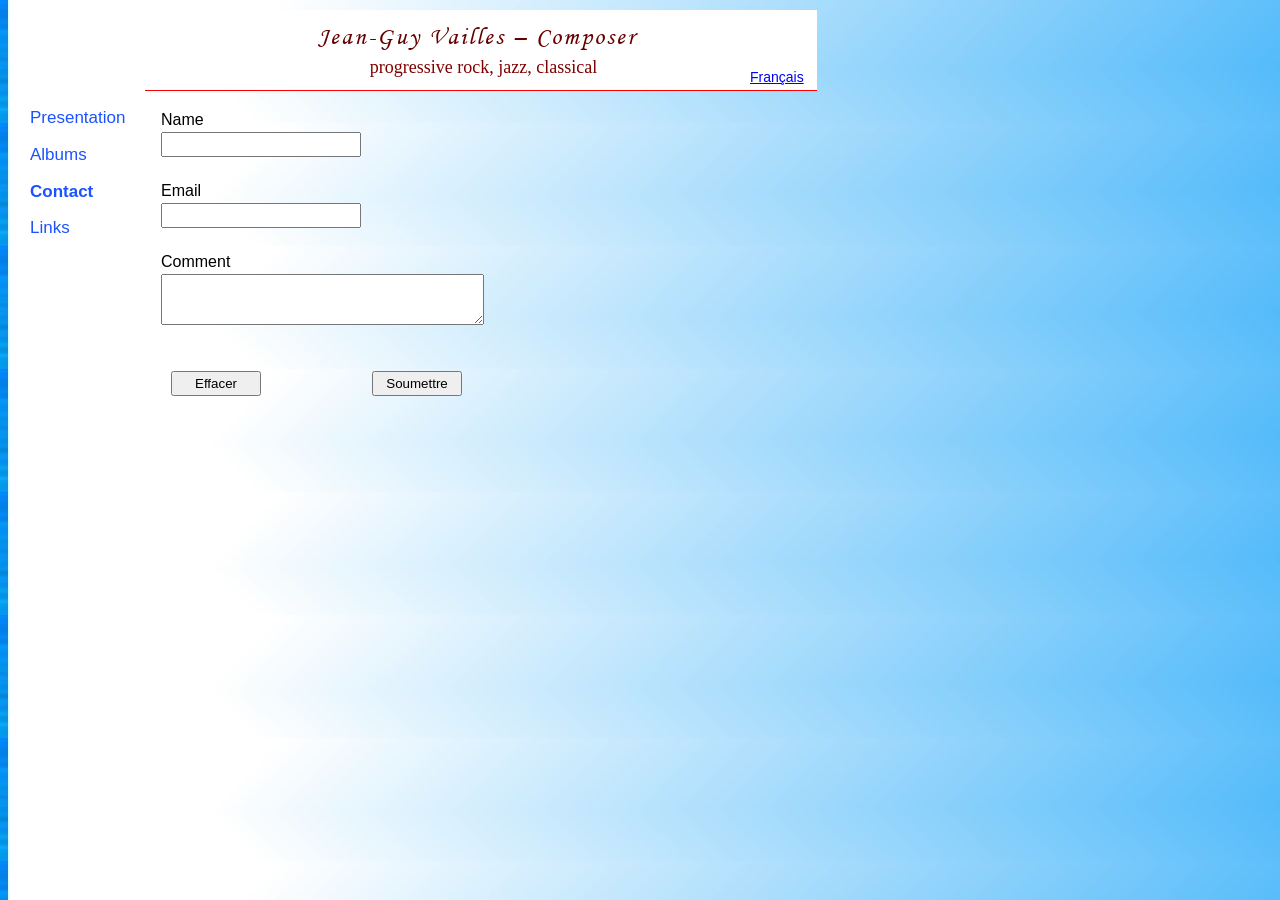
==== Coorda.htm @ 1c6ac9c8 "Add files via upload" ====
<html xmlns="http://www.w3.org/TR/REC-html40" xmlns:v="urn:schemas-microsoft-com:vml"
	xmlns:o="urn:schemas-microsoft-com:office:office" xmlns:w="urn:schemas-microsoft-com:office:word">
	<head>
	    <!-- Global site tag (gtag.js) - Google Analytics -->
        <script async src="https://www.googletagmanager.com/gtag/js?id=UA-150915122-1"></script>
        <script>
          window.dataLayer = window.dataLayer || [];
          function gtag(){dataLayer.push(arguments);}
          gtag('js', new Date());

          gtag('config', 'UA-150915122-1');
        </script>	
		<title>Compositeur musique rock progressif, jazz, classique - 
			progressive rock, jazz, classical Composer Jean-Guy Vailles 
			Compositions</title>
		<meta name="keywords" content="Compositeur,Composition,musique,music,jazz,classique,progressif,rock,progressive,mp3 gratuit,mp3,classical,Composer,Jean-Guy Vailles,free mp3">
		<meta name="description" content="Site du compositeur de musique rock progressif, jazz, Jean-Guy Vailles Progressive Rock, jazz and classical music Composer">
		<meta http-equiv="Content-Type" content="text/html; charset=windows-1252">
		<meta name="viewport" content="width=device-width, initial-scale=1">
		<link rel="stylesheet" type="text/css" href="Commun/StylesCommun.css">	
        		
        <script src="Commun/CommunTous.js">
        </script>   

        <script src="Commun/CommunAudio.js">
        </script> 
        
        <script src="http://api.html5media.info/1.1.8/html5media.min.js">
        </script>
        <script>
            //section menu de gauche
            function openNav(doc) {
                doc.getElementById("mySidenav").style.width = "135px";
            };

            function closeNav(doc) {
                doc.getElementById("mySidenav").style.width = "0";
            }; 
            
            function openNavPousse(doc) {
                doc.getElementById("mySidenav").style.width = "135px";
                doc.getElementById("MyBody2").style.marginLeft = "135px";
            }

            function closeNavPousse(doc) {
                doc.getElementById("mySidenav").style.width = "0";
                doc.getElementById("MyBody2").style.marginLeft = "0";
            }             
        </script>       
                    	              
    </head>
    
	<body class="MonBodyMenu"  background="page_fichiers/fondJ.jpg" vLink="blue" link="blue" topmargin="10px" leftmargin="10px">
	    
        <div id="mySidenav" class="sidenav">
          <a class="closebtn OptionMenuVisible" href="javascript:void(0)" onclick="closeNav(document)">&times;</a>
          <a href="Presa.htm">Presentation</a>
          <a href="homea.htm">Albums</a>
          <a href="Coorda.htm"><b>Contact</b></a>
          <a href="Liensa.htm">Links</a>                              
        </div>
	    
		<div align="left">		
			<table class="LargeurTabEnteteJGV" cellSpacing="0" cellPadding="0" border="0">
				<tr bgcolor="#ffffff">
					<td valign="top" colspan="5">
						<table class="LargeurTabEnteteJGV" id="Table1" cellspacing="0" cellpadding="0" border="0" style="border-bottom:1pt solid red;">
							<tr valign="bottom">
								<td valign="bottom" align="center" height="40" colspan="3">
									<p> <span class="DefTitre">Jean-Guy Vailles &#150 Composer</span></p>
								</td>								
							</tr>
							<tr valign="bottom">							    
							    <td class="OptionMenuVisible" valign="bottom" align="left" width="80px" height="35">  
							        <span style="color: blue; margin-left: 10px; font-size:22px;cursor:pointer" onclick="openNav(document)">&#9776;</span>
							        <u style="color: blue; font-size:14px; cursor:pointer" onclick="openNav(document)">Menu</u>
							    </td>
								<td valign="middle" align="center" height="35">
									<p> <span class="DefSousTitre">progressive rock, jazz, classical</span></p>
								</td>
								<td valign="bottom" align="left" width="67" height="35">								
								    <span style="font-size:22px;"></span>
								    <a style="font-size:14px; cursor:pointer;" href="Coordf.htm">Fran&#231ais</a>
								</td>									
							</tr>
							<tr height="5px"></tr>
						</table>
					</td>
				</tr>
				<tr>
					<td class="PoliceGenerale" valign="top" align="left" colspan="2" height="404">
						<div style="margin-top: 15px">
						<table id="Table5" class="ContenuMargeGauche">
							<tr>
								<td valign="top">
									<form id="Form1" name="form" action="send_contact.php" method="post">
										<table id="Table4" class="PoliceGenerale" height="100" cellSpacing="1" cellPadding="0" border="0">
											<tr>
												<td valign="bottom" colSpan="2" height="10"><p>Name</p>
												</td>											
											</tr>
											<tr>
												<td valign="top" colSpan="1" height="38">
												   <p><input type="text" class = "ContactText" id="mail_from" name="mail_from"></p>
												</td>
												<td valign="top" colSpan="1" height="38">
												   <p><input id="lang" type="hidden" value="A" name="lang"></p>
												</td>													
											</tr>											
											<tr>
												<td valign="bottom" colSpan="2" height="31"><p>Email</p>
												</td>
											</tr>
											<tr>
												<td valign="top" colSpan="2" height="38">
												   <p><input type="text" class = "ContactText" id="customer_mail" name="customer_mail"></p>
												</td>
											</tr>											
											<tr>
												<td valign="bottom" colSpan="2" height="31"><p>Comment                                                   
                                                    <input id="subject" type="hidden" value="Message du site JGVC anglais" name="subject"></p>
												</td>
											</tr>
											
											<tr>
												<td valign="top" colspan="2" height="71"><p><textarea id="message" name="message" rows="3"></TEXTAREA></span></p>
												</td>
											</tr>											
											<tr>
												<td align="left" valign="bottom" width="120px" height="50">
													<p><input class = "ContactBouton"  id="Reset1" type="reset" value="Effacer" name="Reset1"></p>
												</td>											
												<td align="left" valign="bottom" height="50">
													<p><input class = "ContactBouton"  id="Submit1" type="submit" value="Soumettre"></p>												
												</td>												
											</tr>
										</table>
									</form>
								</td>
							</tr>
						</table>
						</div>
					</td>
				</tr>
			</table>
		</div>
	</body>
</html>
---- Commun/StylesCommun.css ----
.disclaimer {
 color: transparent !important;
 background-color: transparent !important;
 border: none !important;
 height: 0px !important;
}
	
.MonBodyMenu         	
{
	margin-top: 10px;
	margin-left: 135px;
	background-repeat: repeat;
	padding-left: 2px;
	background-size: cover cover;
}

.ContactText {
    position: relative;
    left:     0px;
    right: 0px;
    width: 200px;
    text-align: left;
    padding: 0px;
    margin: 0;
    height: 25px;
    min-height: 23px;
  }
  
.ContactBouton {
    position: relative;
    left:     10px;
    right: 0px;
    width: 90px;
    text-align: center;
    padding: 0px;
    margin: 0;
    min-width: 90px;
    height: 25px;
  }    

.PoliceGenerale 
{
	font-size: 1rem;
	line-height: 1.3em;
}

.BoutonPaypalDes 
{
	opacity: 0.8;
	filter: grayscale(70%);
}

.BoutonPaypalAct 
{
	opacity: 1;
	filter: grayscale(0%);
}

html         	
{
	font-family: Arial;
	font-size: 16px;
	line-height: 2em;
}       

ul {
    margin: 0px 0px 0px 6px;
    color: #000;
    list-style-type: disc;	
    padding-left: 0px;
    margin-left: inherit; 
    position: relative;
    text-decoration: none;
}

li {
    float: none;
    padding-bottom: 4px;
    margin-bottom: 2px;
}       

textarea
{
    max-width:95%;
    width: 340px;
}       

.CadreTemoignage1
{
	margin-top: 2px;
	margin-bottom: 5px;
	margin-left: 5px;
	background-color:white;
	padding: 1px;
	background-color:white;
}  

strong {
    font-size: 0.8rem;
} 

/*------------ section menu de gauche ------------*/

.sidenav {
    height: 100%;
    width: 135px; /*par d�fraut*/
    position: fixed;
    z-index: 1;
    top: 0;
    left: 0;
    margin-left: 10px;
    margin-top: 10px;
    background-color: #ffffff;
    overflow-x: hidden;
    padding-top: 90px;
    border-width: 0px;
    line-height: 1.8em;
    /*border-right: 1px solid red;*/
}

.sidenav a {
    padding: 4px 4px 4px 20px;
    text-decoration: none;
    font-size: 17px;
    color: #1a53ff;
    display: block;
    /*border-right: 1px solid red;*/
}

.sidenav a:hover {
    
    background-color: #ffff4d;
}

.sidenav .closebtn {
    position: absolute;
    top: 0;
    right: 10px;
    font-size: 30px;
    margin-left: 10px;
}

.OptionMenuVisible {
	visibility: hidden; 
} 

@media screen and (max-height: 450px) {
  .sidenav {padding-top: 15px;}
  .sidenav a {font-size: 18px;}
}


/*------------ Gestion taille/emplacement sections ------------*/


/*le width est d�fini dans l'enfant par d�faut et via une variable avec les @media*/
.ContenuGauche
{
	float:left;
    padding-right: 0px;
    padding-bottom: 0px;	            
    padding-top: 15px;
    padding-left: 5px;	
    border: 0px;            
    box-sizing: border-box;
} 
                        
.ContenuDroite
{
	float:left;                
    padding-right: 0px;
    padding-bottom: 0px;
    padding-top: 0px;
    padding-left: 15px; 
    max-width: 465px;        
    border: 0px;
    box-sizing: border-box;
}         
        
.LargeurTabEntete
{
    width:800px;
}

.LargeurTabEnteteJGV
{
    width:680px;
}    

.LargeurTabEnteteCours
{
    width:680px;
}     

.LargeurTabAccueil
{
    width:500px;
}

.FormatAlbum
{
	width: 90%;
	max-height: 216px;
}  

.FormatPhotoCoursPres
{
	width: 100%;
	min-width: 25px;
} 

.FormatPhotoCoursDemo
{
	width: 90%;
	padding:15px 0px 0px 0px;
} 

@font-face {
    font-family: PoliceTitre;
    src: url(mtcorsva.woff) format('woff'),
		 url('mtcorsva.ttf') format('truetype');         
}

.DefTitre
{
	font-family: PoliceTitre;
	letter-spacing: 1.5pt;
	color: #660000;
	font-size: 19pt;
	line-height: 1.1em;	
}	

.DefSousTitre {
    font-family: Arial Narrow;
    font-size: 18px;
    font-style: normal;
    font-variant: normal;
    font-weight: 500;
    color: maroon
}    

.ContenuMargeGauche {
	margin-left: 20px;
}      
       
@media screen and (max-width:780px) { /* petite tablette paysage et grande tablette portrait */
  
  :root {
	  --VarLargeur: 100%; /*dans l'enfant, si cette var est d�finie la prend sinon prend la valeur par d�faut de l'enfant*/
  }   	                                   
  .ContenuDroite 
  {
    padding-top: 0px;       	
    max-width: 615px;
    max-height: 100%;
  }   
  .LargeurTabAccueil, .LargeurTabEntete, .LargeurTabEnteteJGV, .LargeurTabEnteteCours {
    width:630px;
  }   
  .DefTitre {
    font-size: 19pt;
    letter-spacing: 1.2pt;
  }   
  .DefSousTitre {
    font-size: 18px;
  }               
  /*section menu de gauche est cach�e*/ 
  .MonBodyMenu         	
  {
	margin-left: 10px; /*par d�faut*/
  }     
  .sidenav {
    width: 0px;
    transition: 0.5s;
  }     
  .OptionMenuVisible {
    visibility: visible; 
  } 
  .ContenuMargeGauche { 
	margin-left: 7px; /* ajouter marge gauche pour d�marquer contenu du menu pr EMC */
  }         
}                       
  
@media screen and (max-width:630px) { /* t�l�phone petit/mini paysage et petite tablette portrait- */
  
  .ContenuDroite 
  {
    padding-top: 0px;       	
    max-width: 508px;
    max-height: 100%;
  } 
  .LargeurTabAccueil, .LargeurTabEntete, .LargeurTabEnteteJGV, .LargeurTabEnteteCours {
    width:520px;
  }         
  .DefTitre {
    font-size: 18pt;
    letter-spacing: 1.1pt;
  }              
  .DefSousTitre {
    font-size: 16px;
  }        
}   

@media screen and (max-width:460px) { /* t�l�phone petit - portrait*/                                     
         
  .ContenuDroite 
  {
    padding-top: 0px;       	
    max-width: 364px;
    max-height: 100%;
  }   
  .LargeurTabAccueil, .LargeurTabEntete, .LargeurTabEnteteJGV, .LargeurTabEnteteCours {
    width:376px;
  }     
  .DefTitre {
    font-size: 18pt;
    letter-spacing: 1pt;
  }             
  .DefSousTitre {
    font-size: 12pt;
  }         
} 
       
@media screen and (max-width:385px) { /* t�l�phone petit - portrait*/
                                                                                          
  .ContenuDroite 
  {
    padding-top: 0px;       	
    max-width: 328px;
    max-height: 100%;
  }   
  .LargeurTabAccueil, .LargeurTabEntete, .LargeurTabEnteteJGV, .LargeurTabEnteteCours {
    width:340px;
  }     
  .DefTitre {
    font-size: 17pt;
    letter-spacing: 0.9pt
  }             
  .DefSousTitre {
    font-size: 12pt;
    letter-spacing: 1pt
  }   
  textarea {
	width: 280px;
  }         
} 
  
@media screen and (max-width:335px) { /* t�l�phone mini - portrait*/
  :root {
	  --VarLargeurCViolon: 100%; /*dans l'enfant, si cette var est d�finie la prend sinon prend la valeur par d�faut de l'enfant*/
  }   
                                             
  .ContenuDroite {
    padding-top: 0px;       	
    width: 100%;
    max-width: 280px;
    max-height: 100%;
  }   
  .LargeurTabAccueil, .LargeurTabEntete, .LargeurTabEnteteJGV, .LargeurTabEnteteCours {
    width:290px;
  }     
  .DefTitre{
    font-size: 16pt;
    letter-spacing: 0.8pt
  }             
  .DefSousTitre {
  	font-family: Arial Narrow;
    font-size: 11pt;
    letter-spacing: 1pt
  }    
  textarea {
	width: 270px;
  }   
  .FormatPhotoCoursDemo {
	width: 0px;
	min-width: 0px;
	padding: 0px 0px 0px 0px;
  }    
}
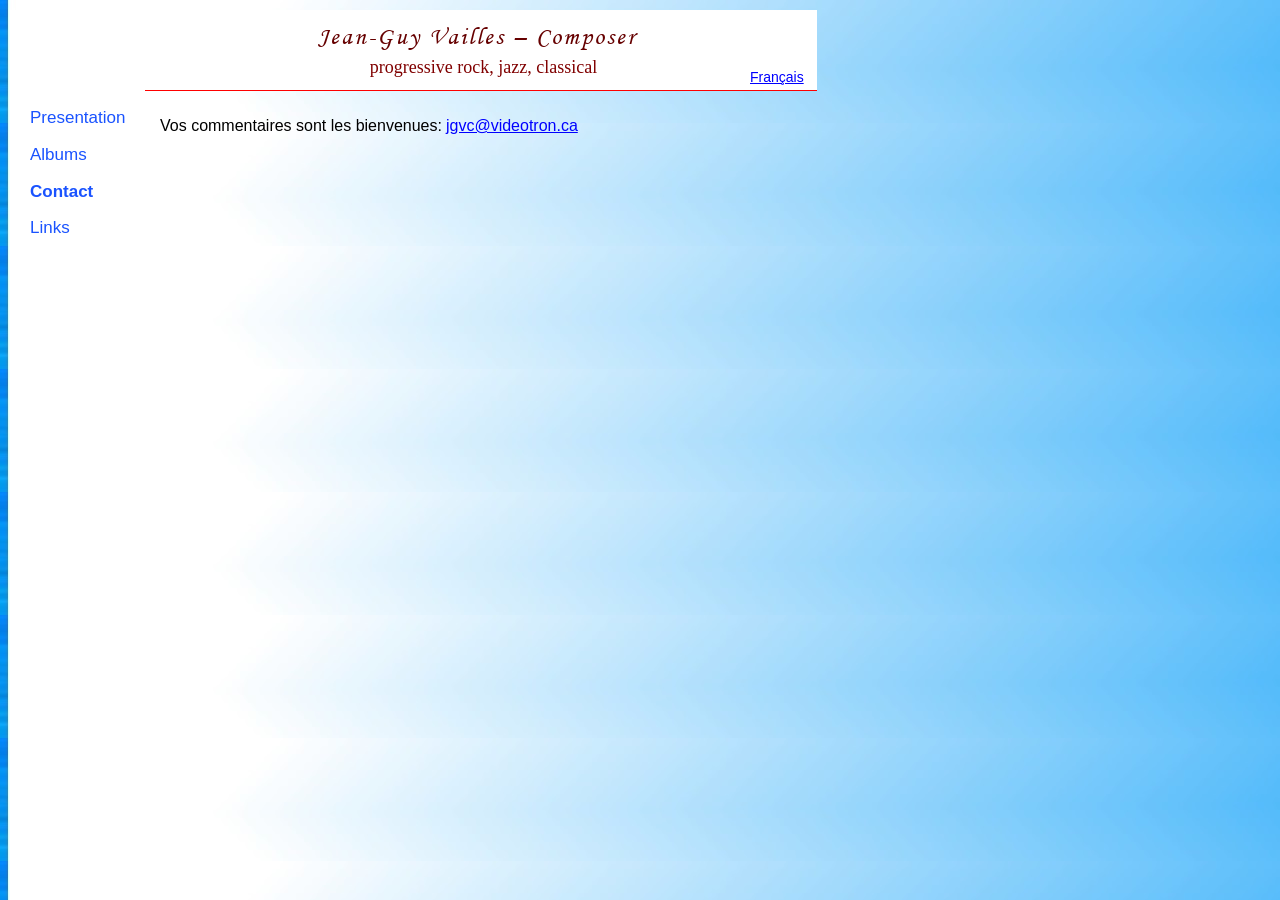
==== commit 2c17f4cb: "Add files via upload" ====
--- a/Coorda.htm
+++ b/Coorda.htm
@@ -91,56 +91,14 @@
 					<td class="PoliceGenerale" valign="top" align="left" colspan="2" height="404">
 						<div style="margin-top: 15px">
 						<table id="Table5" class="ContenuMargeGauche">
+							<tr> <td height="6"></td></tr>
 							<tr>
-								<td valign="top">
-									<form id="Form1" name="form" action="send_contact.php" method="post">
-										<table id="Table4" class="PoliceGenerale" height="100" cellSpacing="1" cellPadding="0" border="0">
-											<tr>
-												<td valign="bottom" colSpan="2" height="10"><p>Name</p>
-												</td>											
-											</tr>
-											<tr>
-												<td valign="top" colSpan="1" height="38">
-												   <p><input type="text" class = "ContactText" id="mail_from" name="mail_from"></p>
-												</td>
-												<td valign="top" colSpan="1" height="38">
-												   <p><input id="lang" type="hidden" value="A" name="lang"></p>
-												</td>													
-											</tr>											
-											<tr>
-												<td valign="bottom" colSpan="2" height="31"><p>Email</p>
-												</td>
-											</tr>
-											<tr>
-												<td valign="top" colSpan="2" height="38">
-												   <p><input type="text" class = "ContactText" id="customer_mail" name="customer_mail"></p>
-												</td>
-											</tr>											
-											<tr>
-												<td valign="bottom" colSpan="2" height="31"><p>Comment                                                   
-                                                    <input id="subject" type="hidden" value="Message du site JGVC anglais" name="subject"></p>
-												</td>
-											</tr>
-											
-											<tr>
-												<td valign="top" colspan="2" height="71"><p><textarea id="message" name="message" rows="3"></TEXTAREA></span></p>
-												</td>
-											</tr>											
-											<tr>
-												<td align="left" valign="bottom" width="120px" height="50">
-													<p><input class = "ContactBouton"  id="Reset1" type="reset" value="Effacer" name="Reset1"></p>
-												</td>											
-												<td align="left" valign="bottom" height="50">
-													<p><input class = "ContactBouton"  id="Submit1" type="submit" value="Soumettre"></p>												
-												</td>												
-											</tr>
-										</table>
-									</form>
-								</td>
+							    <td valign="bottom" colSpan="2" height="10"><p>Vos commentaires sont les bienvenues: </p></td>
+								<td valign="bottom" colSpan="2" height="10"><p><a href="mailto:jgvc@videotron.ca">jgvc@videotron.ca</a></p></td>
 							</tr>
 						</table>
 						</div>
-					</td>
+					</td>	
 				</tr>
 			</table>
 		</div>
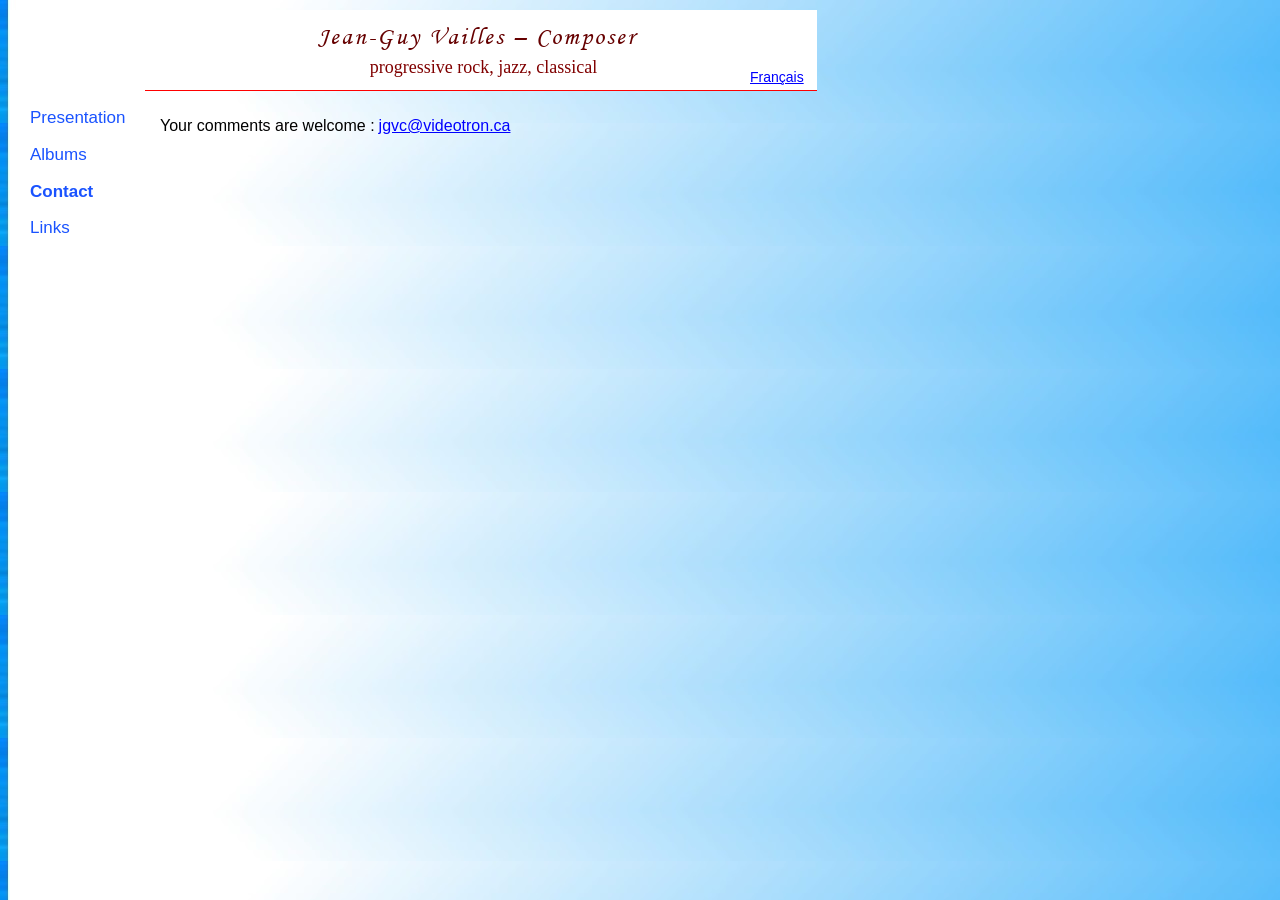
==== commit 98c9568b: "Add files via upload" ====
--- a/Coorda.htm
+++ b/Coorda.htm
@@ -93,7 +93,7 @@
 						<table id="Table5" class="ContenuMargeGauche">
 							<tr> <td height="6"></td></tr>
 							<tr>
-							    <td valign="bottom" colSpan="2" height="10"><p>Vos commentaires sont les bienvenues: </p></td>
+							    <td valign="bottom" colSpan="2" height="10"><p>Your comments are welcome : </p></td>
 								<td valign="bottom" colSpan="2" height="10"><p><a href="mailto:jgvc@videotron.ca">jgvc@videotron.ca</a></p></td>
 							</tr>
 						</table>
